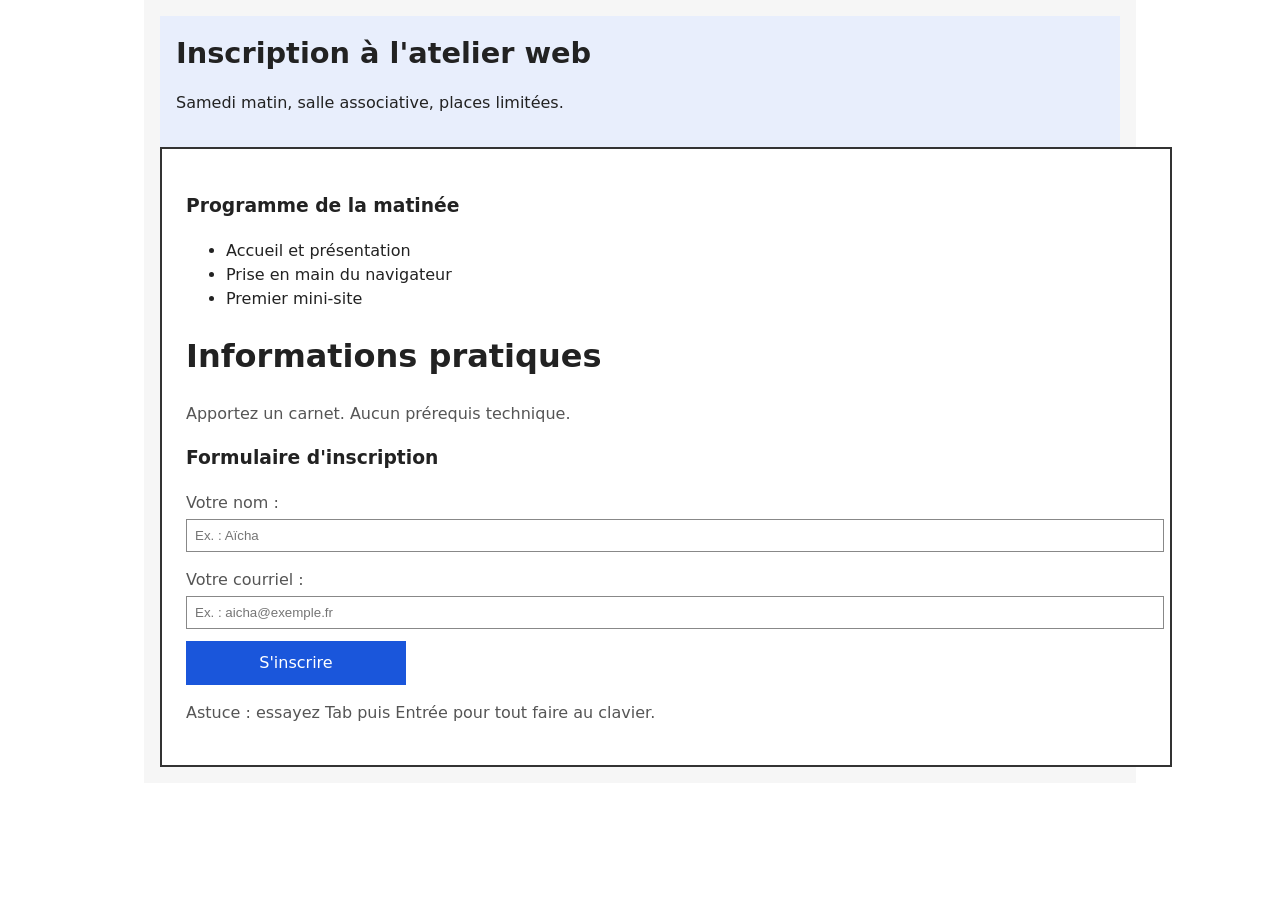
==== diagnostic/index.html @ 12877946 "initial" ====
<!doctype html>
<html lang="fr">
<head>
<meta charset="utf-8">
<meta name="viewport" content="width=device-width, initial-scale=1">
<title>Inscription — Atelier web</title>
<link rel="stylesheet" href="styles.css">
</head>
<body>
<div class="page">
<div class="bandeau">
<span class="titre-geant">Inscription à l'atelier web</span>
<p class="sous-titre">Samedi matin, salle associative, places limitées.</p>
</div>
<div class="contenu">
<h3>Programme de la matinée</h3>
<ul>
<li>Accueil et présentation</li>
<li>Prise en main du navigateur</li>
<li>Premier mini-site</li>
</ul>
<h1>Informations pratiques</h1>
<p>Apportez un carnet. Aucun prérequis technique.</p>
<h3>Formulaire d'inscription</h3>
<form id="form-inscription" action="#" method="get">
<p class="etiquette">Votre nom :</p>
<input type="text" id="nom" name="nom" placeholder="Ex. : Aïcha" autocomplete="name">
<p class="etiquette">Votre courriel :</p>
<input type="email" id="courriel" name="courriel" placeholder="Ex. : aicha@exemple.fr" autocomplete="email">
<div class="bouton">S'inscrire</div>
</form>
<p class="aide">Astuce : essayez Tab puis Entrée pour tout faire au clavier.</p>
</div>
</div>
</body>
</html>
---- diagnostic/styles.css ----
body {
  margin: 0;
  font-family: system-ui, Arial, sans-serif;
  line-height: 1.5;
  color: #222;
  background: #fff;
}

.page {
  width: 960px;
  margin: 0 auto;
  padding: 16px;
  background: #f6f6f6;
}

.bandeau {
  background: #e8eefc;
  padding: 16px;
}

.titre-geant {
  font-size: 1.8rem;
  font-weight: bold;
}

.contenu {
  background: #fff;
  border: 2px solid #333;
  padding: 24px;
  width: 960px;
}

.etiquette {
  margin-bottom: 4px;
  color: #222;
}

.contenu p {
  color: #555;
}

input {
  width: 960px;
  padding: 8px;
  border: 1px solid #888;
}

.bouton {
  width: 200px;
  padding: 10px;
  margin-top: 12px;
  background: #ddd;
  text-align: center;
  cursor: pointer;
}

.bouton {
  background: #1a56db;
  color: #fff;
}
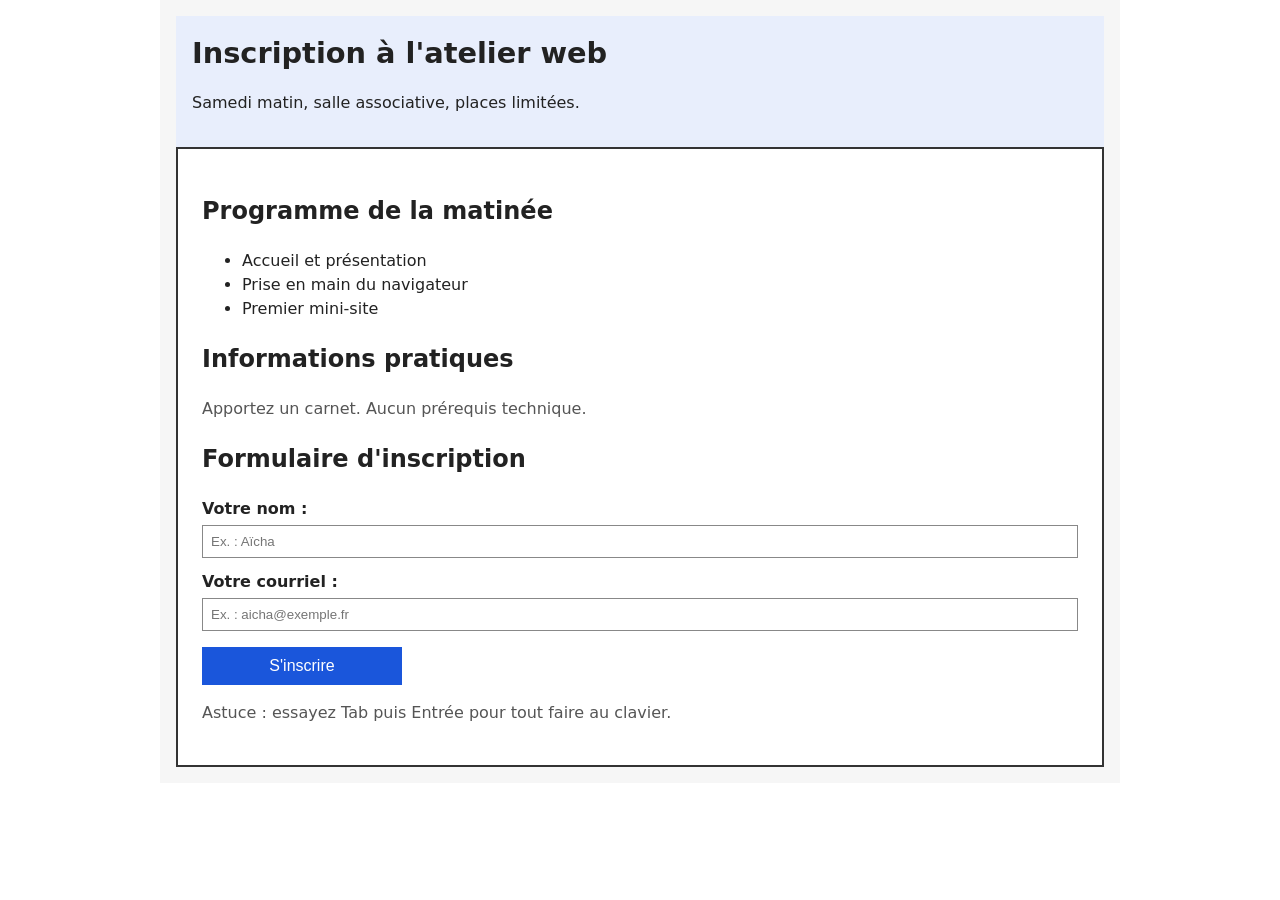
==== commit 05040f4d: "TP00 : Diagnostic d'entrée (HTML, CSS, JS)" ====
--- a/diagnostic/index.html
+++ b/diagnostic/index.html
@@ -7,30 +7,30 @@
 <link rel="stylesheet" href="styles.css">
 </head>
 <body>
-<div class="page">
-<div class="bandeau">
-<span class="titre-geant">Inscription à l'atelier web</span>
+<main class="page">
+<header class="bandeau">
+<h1 class="titre-geant">Inscription à l'atelier web</h1>
 <p class="sous-titre">Samedi matin, salle associative, places limitées.</p>
-</div>
+</header>
 <div class="contenu">
-<h3>Programme de la matinée</h3>
+<h2>Programme de la matinée</h2>
 <ul>
 <li>Accueil et présentation</li>
 <li>Prise en main du navigateur</li>
 <li>Premier mini-site</li>
 </ul>
-<h1>Informations pratiques</h1>
+<h2>Informations pratiques</h2>
 <p>Apportez un carnet. Aucun prérequis technique.</p>
-<h3>Formulaire d'inscription</h3>
+<h2>Formulaire d'inscription</h2>
 <form id="form-inscription" action="#" method="get">
-<p class="etiquette">Votre nom :</p>
+<label class="etiquette" for="nom">Votre nom :</label>
 <input type="text" id="nom" name="nom" placeholder="Ex. : Aïcha" autocomplete="name">
-<p class="etiquette">Votre courriel :</p>
+<label class="etiquette" for="courriel">Votre courriel :</label>
 <input type="email" id="courriel" name="courriel" placeholder="Ex. : aicha@exemple.fr" autocomplete="email">
-<div class="bouton">S'inscrire</div>
+<button type="submit" class="bouton">S'inscrire</button>
 </form>
 <p class="aide">Astuce : essayez Tab puis Entrée pour tout faire au clavier.</p>
 </div>
-</div>
+</main>
 </body>
 </html>
--- a/diagnostic/styles.css
+++ b/diagnostic/styles.css
@@ -1,3 +1,7 @@
+*, *::before, *::after {
+  box-sizing: border-box;
+}
+
 body {
   margin: 0;
   font-family: system-ui, Arial, sans-serif;
@@ -7,7 +11,8 @@
 }
 
 .page {
-  width: 960px;
+  width: 100%;
+  max-width: 960px;
   margin: 0 auto;
   padding: 16px;
   background: #f6f6f6;
@@ -19,6 +24,7 @@
 }
 
 .titre-geant {
+  margin: 0 0 8px;
   font-size: 1.8rem;
   font-weight: bold;
 }
@@ -27,12 +33,15 @@
   background: #fff;
   border: 2px solid #333;
   padding: 24px;
-  width: 960px;
+  width: 100%;
 }
 
 .etiquette {
+  display: block;
+  margin-top: 12px;
   margin-bottom: 4px;
   color: #222;
+  font-weight: bold;
 }
 
 .contenu p {
@@ -40,21 +49,23 @@
 }
 
 input {
-  width: 960px;
+  display: block;
+  width: 100%;
+  max-width: 100%;
   padding: 8px;
   border: 1px solid #888;
 }
 
 .bouton {
+  display: block;
   width: 200px;
+  max-width: 100%;
   padding: 10px;
-  margin-top: 12px;
-  background: #ddd;
+  margin-top: 16px;
+  background: #1a56db;
+  color: #fff;
+  border: none;
+  font-size: 1rem;
   text-align: center;
   cursor: pointer;
 }
-
-.bouton {
-  background: #1a56db;
-  color: #fff;
-}
